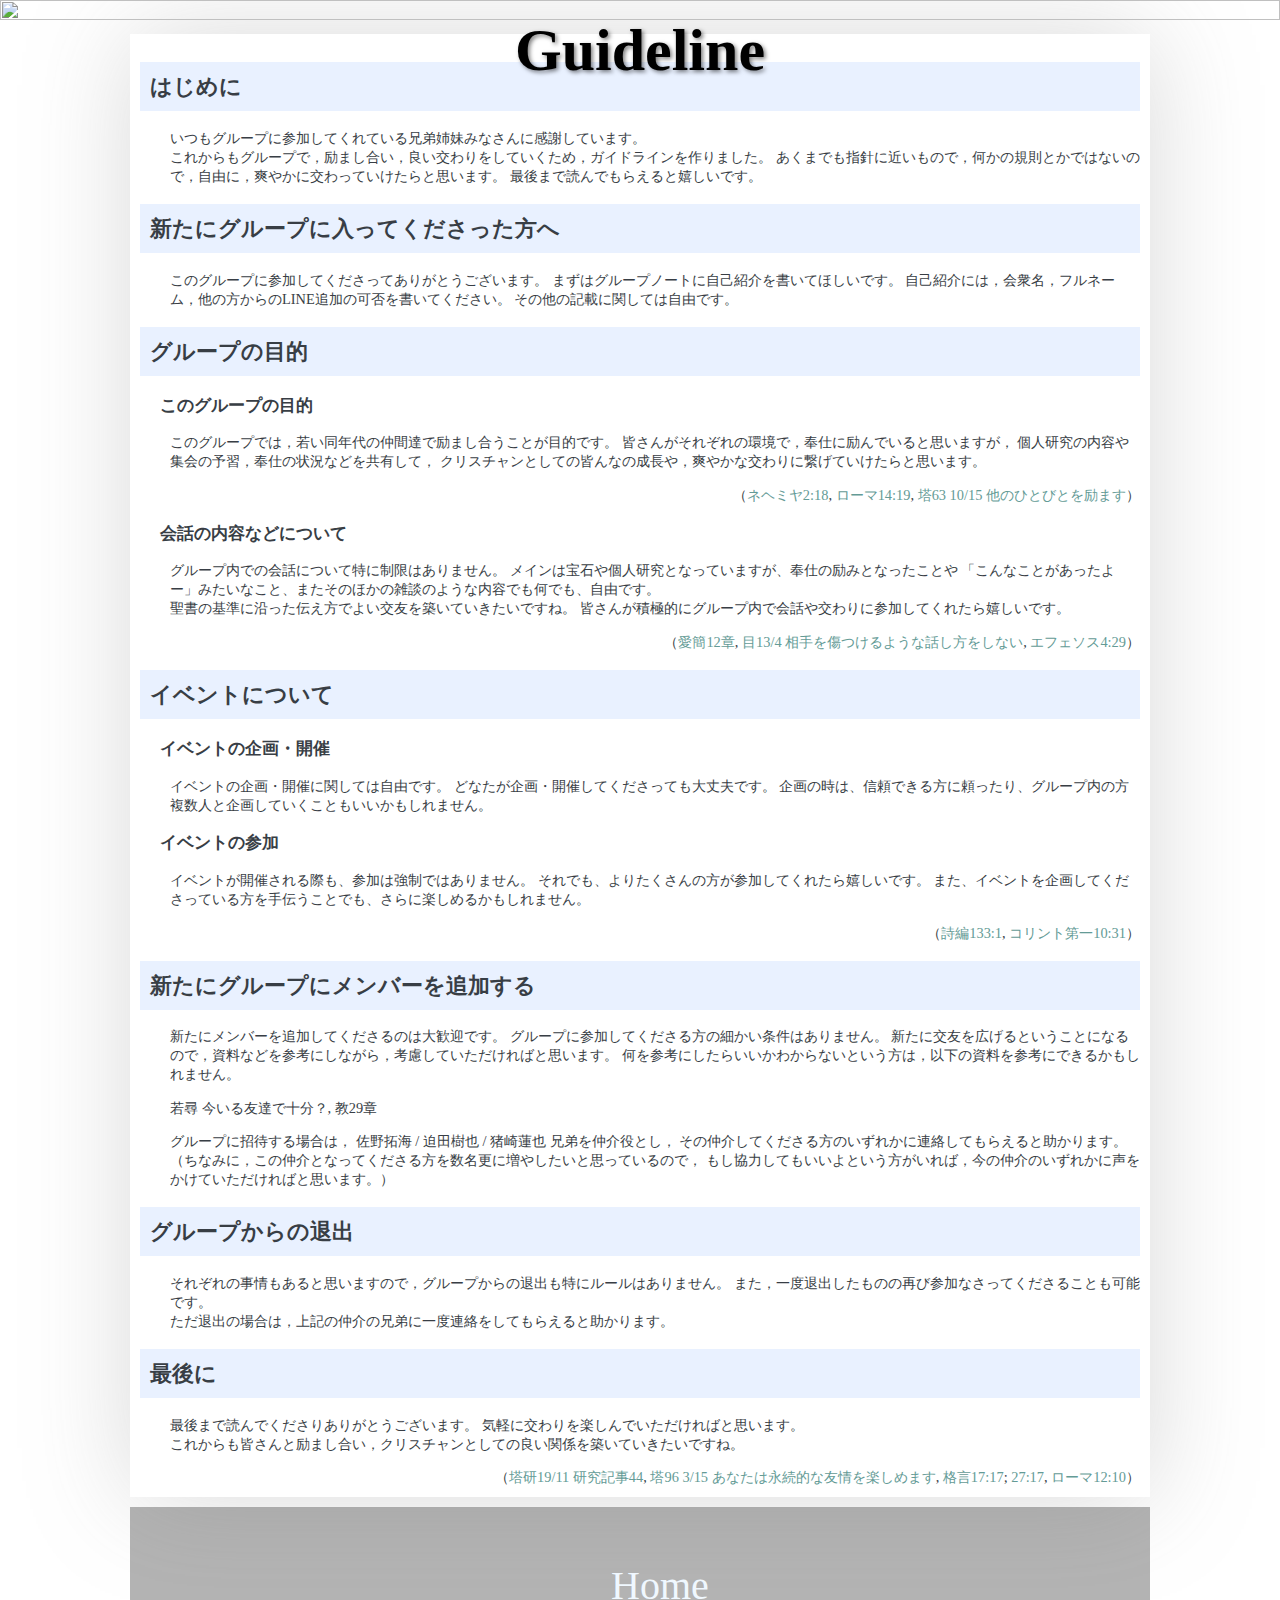
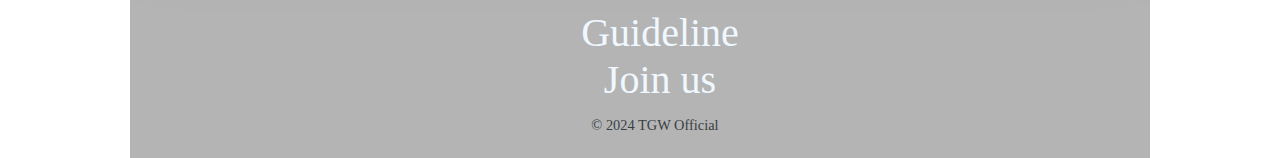
==== index.html @ 48b03d60 "Update index.html" ====
<!DOCTYPE html>
<html lang="je">
<head>
    <meta charset="UTF-8">
    <meta name="viewport" content="width=device-width, initial-scale=1.0">
    <link rel="icon" href="icon.jpg" type="./icon.jpg"/>
    <title>TGW Official</title>
</head>
    <style>
        @charset "UTF-8";
        html {
            font-size: 100%;
            margin: 0;
            padding: 0;
        }
        body {
            color: #383e45;
            font-size: 0.9rem;
            margin: 0;
            padding: 0;
        }
        a {
            text-decoration: none;
            color: unset;
        }
        ul {
            list-style: none;
        }
        img {
            max-width: 100%;
        }
        main {
            padding: 10px;
            display: flex;
            justify-content: center;
        }
        .mainbody {
            max-width: 1000px;
            padding: 10px;
            background-color: #fff;
            box-shadow: 1px 1px 100px rgba(117, 117, 117, 0.274);
        }
        .visual {
            position: relative;
        }
        .text-overlay {
            position: absolute;
            top: 40%;
            left: 50%;
            transform: translate(-50%, -50%);
            color: rgb(0, 0, 0);
            font-size: 60px;
            font-weight: bold;
            text-align: center;
            text-shadow: 2px 2px 4px rgba(0, 0, 0, 0.5);
        }
        .header-visual {
            background-image: url('../header.jpg');
            background-size: cover;
            background-position: center;
            background-repeat: no-repeat;
            width: 100%;
            height: 100%;
        }
        .sub-title {
            background-color: rgb(233, 241, 255);
        }
        h2 {
            padding: 10px;
        }
        h3 {
            padding-left: 20px;
        }
        p {
            padding-left: 30px;
        }
        .hyperlinks {
            text-align: right;
        }
        .hyperlinks a {
            color: rgb(100, 155, 150);
        }
        footer {
            background-color: #b4b4b4;
            min-height: 200px;
            max-width: 1000px;
            text-align: center;
            display: flex;
            justify-content: center;
            margin: 0 auto;
            padding: 10px;
        }
        .tgw-format {
            padding-top: 30px;
        }
        .tgw-format ul {
            padding-top: top 30px;;
            color: aliceblue;
        }
        .tgw-format ul li a {
            font-size: 40px;
            text-decoration: bold;
            transition: color 0.3s ease;
        }
        .tgw-format ul li a:hover {
            color: rgb(22, 22, 22);
        }
    </style>
<body>
    <header>
        <div class="visual">
            <img class="header-visual" src="./Header.jpg"/>
                    <h1 class="text-overlay">Guideline</h1>
        </div>
    </header>
    <main>
        <div class="mainbody">
        <div class="1">
            <div class="sub-title">
            <h2>はじめに</h2>
            </div>
            <p>いつもグループに参加してくれている兄弟姉妹みなさんに感謝しています。<br>
                これからもグループで，励まし合い，良い交わりをしていくため，ガイドラインを作りました。
                あくまでも指針に近いもので，何かの規則とかではないので，自由に，爽やかに交わっていけたらと思います。
                最後まで読んでもらえると嬉しいです。</p>
        </div>
        <div class="2">
            <div class="sub-title">
            <h2>新たにグループに入ってくださった方へ</h2>
            </div>
            <p>このグループに参加してくださってありがとうございます。
                まずはグループノートに自己紹介を書いてほしいです。
                自己紹介には，会衆名，フルネーム，他の方からのLINE追加の可否を書いてください。
                その他の記載に関しては自由です。</p>
        </div>
        <div class="3">
            <div class="sub-title">
            <h2>グループの目的</h2>
            </div>
                <h3>このグループの目的</h3>
                <p>このグループでは，若い同年代の仲間達で励まし合うことが目的です。
                    皆さんがそれぞれの環境で，奉仕に励んでいると思いますが，
                    個人研究の内容や集会の予習，奉仕の状況などを共有して，
                    クリスチャンとしての皆んなの成長や，爽やかな交わりに繋げていけたらと思います。</p>
                <div class="hyperlinks">
                    （<a href="https://wol.jw.org/ja/wol/b/r7/lp-j/nwtsty/16/2#study=discover&v=16:2:18">ネヘミヤ2:18</a>,
                    <a href="https://wol.jw.org/ja/wol/b/r7/lp-j/nwtsty/45/14#study=discover&v=45:14:19">ローマ14:19</a>,
                    <a href="https://wol.jw.org/ja/wol/d/r7/lp-j/1963523">塔63 10/15 他のひとびとを励ます</a>）
                </div>
                <h3>会話の内容などについて</h3>
                <p>グループ内での会話について特に制限はありません。
                    メインは宝石や個人研究となっていますが、奉仕の励みとなったことや
                    「こんなことがあったよー」みたいなこと、またそのほかの雑談のような内容でも何でも、自由です。<br>
                    聖書の基準に沿った伝え方でよい交友を築いていきたいですね。
                    皆さんが積極的にグループ内で会話や交わりに参加してくれたら嬉しいです。</p>
                <div class="hyperlinks">
                    （<a href="https://wol.jw.org/ja/wol/d/r7/lp-j/1102017571">愛簡12章</a>,
                    <a href="https://wol.jw.org/ja/wol/d/r7/lp-j/102013124">目13/4 相手を傷つけるような話し方をしない</a>,
                    <a href="https://wol.jw.org/ja/wol/b/r7/lp-j/nwtsty/49/4#study=discover&v=49:4:29">エフェソス4:29</a>）
                </div>
        </div>
        <div class="4">
            <div class="sub-title">
            <h2>イベントについて</h2>
            </div>
                <h3>イベントの企画・開催</h3>
                <p>イベントの企画・開催に関しては自由です。
                    どなたが企画・開催してくださっても大丈夫です。
                    企画の時は、信頼できる方に頼ったり、グループ内の方複数人と企画していくこともいいかもしれません。</p>
                <h3>イベントの参加</h3>
                <p>イベントが開催される際も、参加は強制ではありません。
                    それでも、よりたくさんの方が参加してくれたら嬉しいです。
                また、イベントを企画してくださっている方を手伝うことでも、さらに楽しめるかもしれません。</p>
                <div class="hyperlinks">
                    （<a href="https://wol.jw.org/ja/wol/b/r7/lp-j/nwtsty/19/133#study=discover&v=19:133:1-19:133:1">詩編133:1</a>,
                    <a href="https://wol.jw.org/ja/wol/b/r7/lp-j/nwtsty/46/10#study=discover&v=46:10:31">コリント第一10:31</a>）
                </div>
        </div>
        <div class="5">
            <div class="sub-title">
            <h2>新たにグループにメンバーを追加する</h2>
            </div>
            <p>新たにメンバーを追加してくださるのは大歓迎です。
                グループに参加してくださる方の細かい条件はありません。
                新たに交友を広げるということになるので，資料などを参考にしながら，考慮していただければと思います。
                何を参考にしたらいいかわからないという方は，以下の資料を参考にできるかもしれません。</p>
            <div class="bold-hyperlinks">
            <p><a href="https://www.jw.org/finder?wtlocale=J&docid=502017120&srcid=share">若尋 今いる友達で十分？</a>,
                <a href="https://www.jw.org/finder?wtlocale=J&docid=1101971129&srcid=share">教29章</a></p>
            </div>
            <p>グループに招待する場合は，
                佐野拓海 / 迫田樹也 / 猪崎蓮也 兄弟を仲介役とし，
                その仲介してくださる方のいずれかに連絡してもらえると助かります。
                （ちなみに，この仲介となってくださる方を数名更に増やしたいと思っているので，
                もし協力してもいいよという方がいれば，今の仲介のいずれかに声をかけていただければと思います。）</p>
        </div>
        <div class="6">
            <div class="sub-title">
            <h2>グループからの退出</h2>
            </div>
            <p>それぞれの事情もあると思いますので，グループからの退出も特にルールはありません。
                また，一度退出したものの再び参加なさってくださることも可能です。<br>
                ただ退出の場合は，上記の仲介の兄弟に一度連絡をしてもらえると助かります。</p>
        </div>
        <div class="7">
            <div class="sub-title">
                <h2>最後に</h2>
            </div>
            <p>最後まで読んでくださりありがとうございます。
                気軽に交わりを楽しんでいただければと思います。<br>
                これからも皆さんと励まし合い，クリスチャンとしての良い関係を築いていきたいですね。</p>
        </div>
        <div class="hyperlinks">
            （<a href="https://wol.jw.org/ja/wol/d/r7/lp-j/2019640">塔研19/11 研究記事44</a>,
            <a href="https://wol.jw.org/ja/wol/d/r7/lp-j/1996201">塔96 3/15 あなたは永続的な友情を楽しめます</a>,
            <a href="https://wol.jw.org/ja/wol/b/r7/lp-j/nwtsty/20/17#study=discover&v=20:17:17-20:17:17">格言17:17</a>;
            <a href="https://wol.jw.org/ja/wol/b/r7/lp-j/nwtsty/20/27#study=discover&v=20:27:17-20:27:17">27:17</a>,
            <a href="https://wol.jw.org/ja/wol/b/r7/lp-j/nwtsty/45/12#study=discover&v=45:12:10">ローマ12:10</a>）
        </div>
        </div>
    </main>
    <footer>
        <div class="tgw-format">
            <ul class="tgw-footer">
                <li class="Home"><a href="#">Home</a></li>
                <li class="Guideline"><a href="#">Guideline</a></li>
                <li class="Join-us"><a href="#">Join us</a></li>
            </ul>
            <div class="copyright">
                <p>&copy; 2024 TGW Official</p>
            </div>
        </div>
        
    </footer>
</body>
</html>
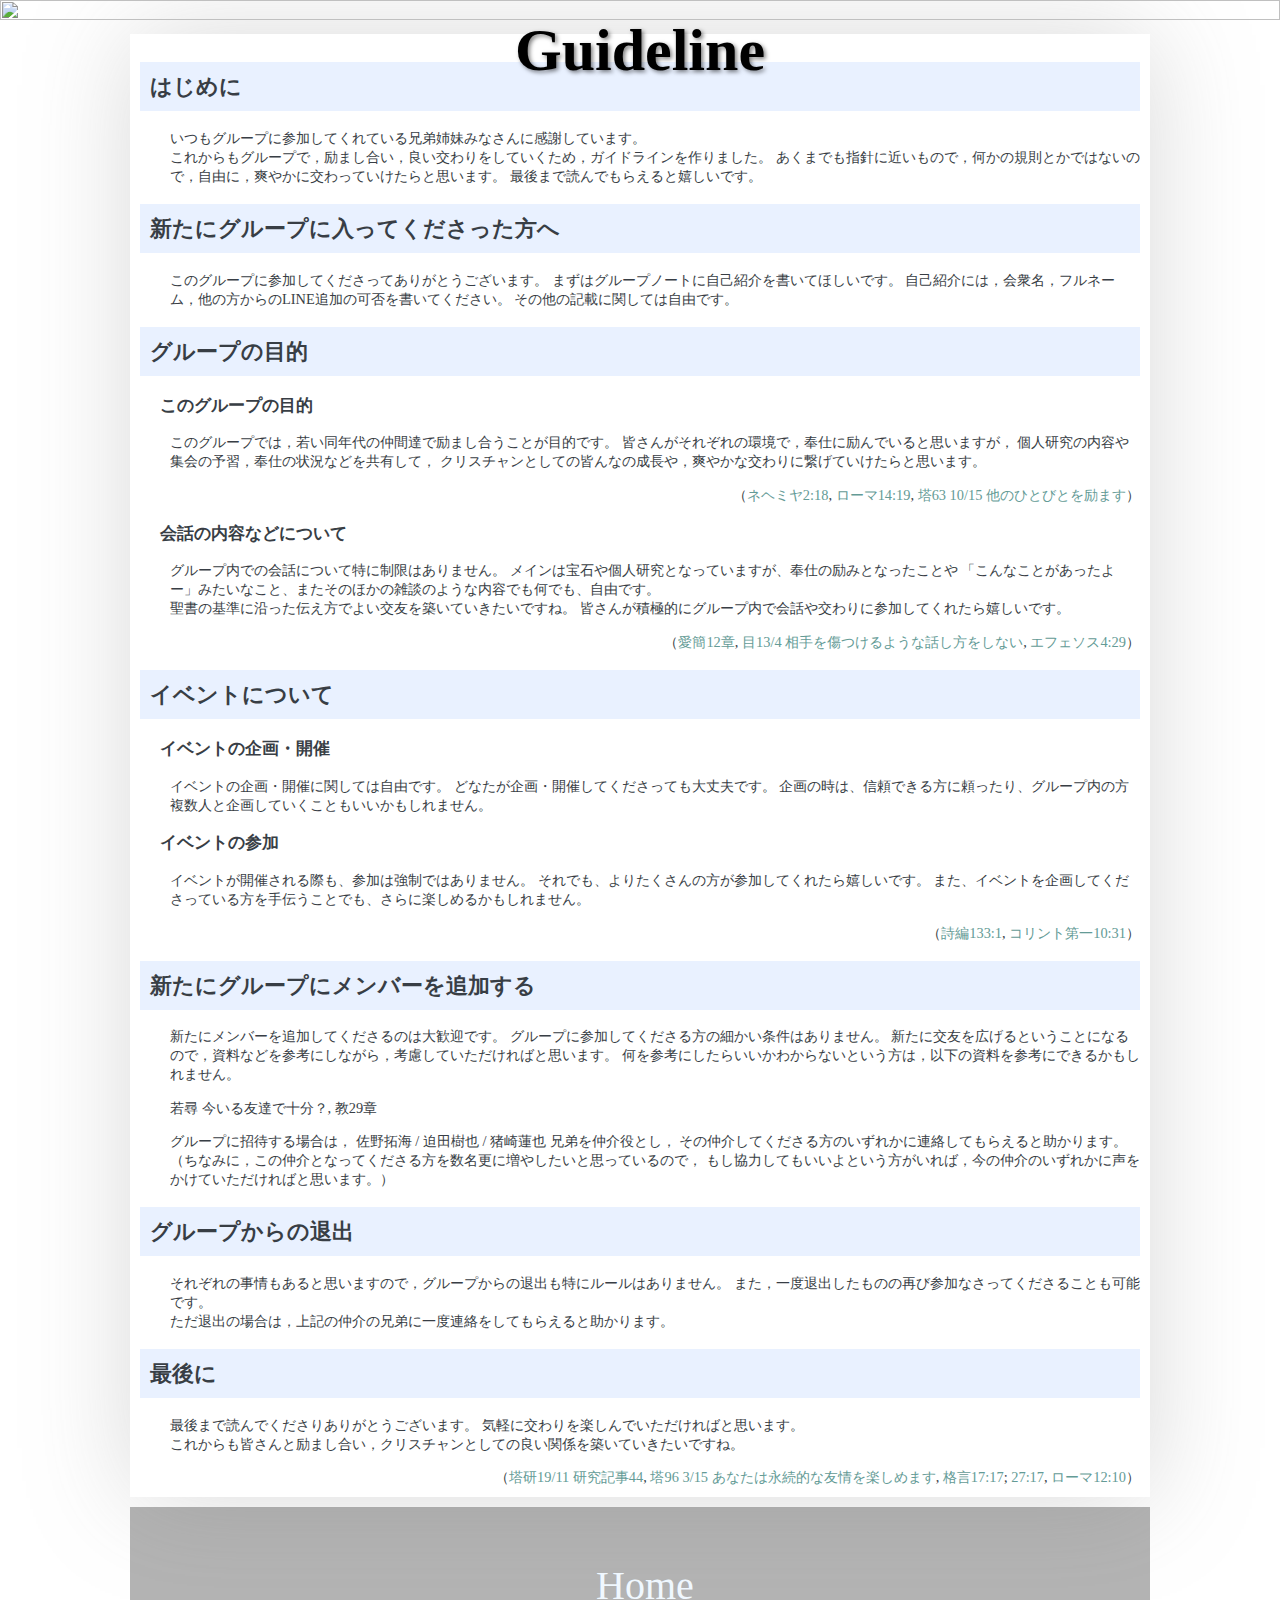
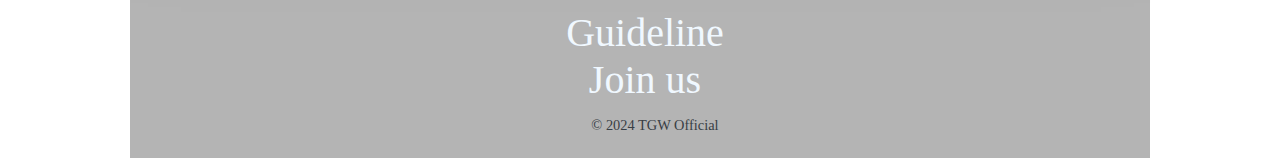
==== commit 07d18e72: "モバイル端末に対応" ====
--- a/index.html
+++ b/index.html
@@ -94,7 +94,8 @@
             padding-top: 30px;
         }
         .tgw-format ul {
-            padding-top: top 30px;;
+            padding-top: top 30px;
+            padding-right: 30px;
             color: aliceblue;
         }
         .tgw-format ul li a {
@@ -105,6 +106,106 @@
         .tgw-format ul li a:hover {
             color: rgb(22, 22, 22);
         }
+@media screen and (max-width: 767px) {
+        html {
+            font-size: 100%;
+            margin: 0;
+            padding: 0;
+        }
+        body {
+            color: #383e45;
+            font-size: 0.9rem;
+            margin: 0;
+            padding: 0;
+        }
+        a {
+            text-decoration: none;
+            color: unset;
+        }
+        ul {
+            list-style: none;
+        }
+        img {
+            max-width: 100%;
+        }
+        main {
+            padding: 10px;
+            display: flex;
+            justify-content: center;
+        }
+        .mainbody {
+            max-width: 1000px;
+            padding: 10px;
+            background-color: #fff;
+            box-shadow: 1px 1px 100px rgba(117, 117, 117, 0.274);
+        }
+        .visual {
+            position: relative;
+        }
+        .text-overlay {
+            position: absolute;
+            top: 20%;
+            left: 50%;
+            transform: translate(-50%, -50%);
+            color: rgb(0, 0, 0);
+            font-size: 60px;
+            font-weight: bold;
+            text-align: center;
+            text-shadow: 2px 2px 4px rgba(0, 0, 0, 0.5);
+        }
+        .header-visual {
+            background-image: url('../header.jpg');
+            background-size: cover;
+            background-position: center;
+            background-repeat: no-repeat;
+            width: 100%;
+            height: 100%;
+        }
+        .sub-title {
+            background-color: rgb(233, 241, 255);
+        }
+        h2 {
+            padding: 10px;
+        }
+        h3 {
+            padding-left: 20px;
+        }
+        p {
+            padding-left: 30px;
+        }
+        .hyperlinks {
+            text-align: right;
+        }
+        .hyperlinks a {
+            color: rgb(100, 155, 150);
+        }
+        footer {
+            background-color: #b4b4b4;
+            min-height: 200px;
+            max-width: 1000px;
+            text-align: center;
+            display: flex;
+            justify-content: center;
+            margin: 0 auto;
+            padding: 10px;
+        }
+        .tgw-format {
+            padding-top: 30px;
+        }
+        .tgw-format ul {
+            padding-top: top 30px;
+            padding-right: 30px;
+            color: aliceblue;
+        }
+        .tgw-format ul li a {
+            font-size: 40px;
+            text-decoration: bold;
+            transition: color 0.3s ease;
+        }
+        .tgw-format ul li a:hover {
+            color: rgb(22, 22, 22);
+        }
+}
     </style>
 <body>
     <header>
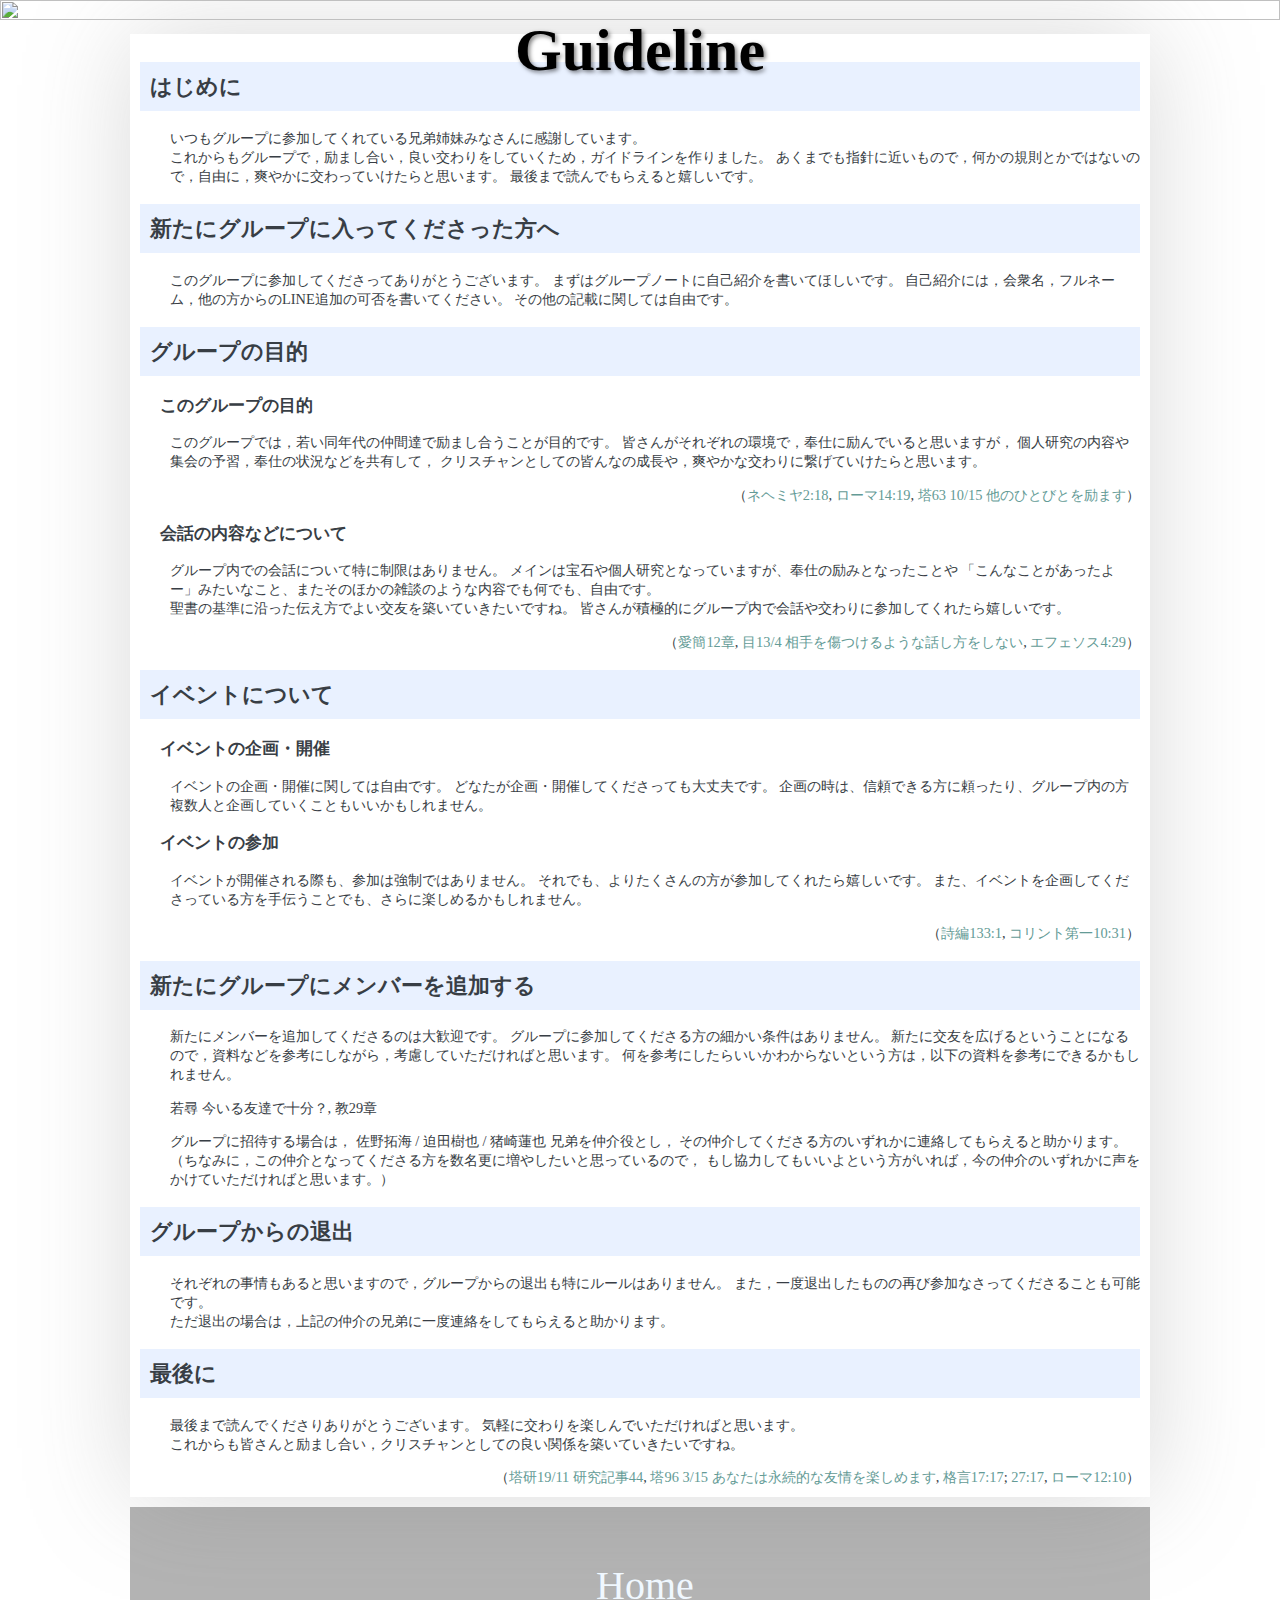
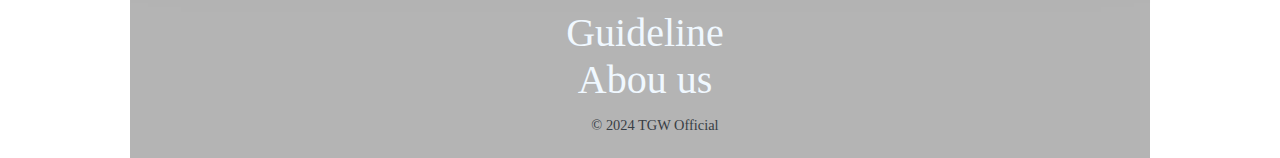
==== commit d089f7da: "footerの更新" ====
--- a/index.html
+++ b/index.html
@@ -6,8 +6,20 @@
     <link rel="icon" href="icon.jpg" type="./icon.jpg"/>
     <title>TGW Official</title>
 </head>
+    <!DOCTYPE html>
+<html lang="je">
+<head>
+    <meta charset="UTF-8">
+    <meta name="viewport" content="width=device-width, initial-scale=1.0">
+    <link rel="stylesheet" href=".\MPLUS2-VariableFont_wght.ttf">
+    <link rel="icon" href="icon.jpg" type="./icon.jpg">
+    <title>TGW Official</title>
+</head>
     <style>
-        @charset "UTF-8";
+        @font-face {
+            font-family: MPLUS2;
+            src: url(.\MPLUS2-VariableFont_wght.ttf) format(truetype);
+        }
         html {
             font-size: 100%;
             margin: 0;
@@ -107,6 +119,10 @@
             color: rgb(22, 22, 22);
         }
 @media screen and (max-width: 767px) {
+    @font-face {
+            font-family: MPLUS2;
+            src: url(.\MPLUS2-VariableFont_wght.ttf) format(truetype);
+    }
         html {
             font-size: 100%;
             margin: 0;
@@ -151,7 +167,7 @@
             font-size: 60px;
             font-weight: bold;
             text-align: center;
-            text-shadow: 2px 2px 4px rgba(0, 0, 0, 0.5);
+            text-shadow: 2px 2px 4px rgba(255, 255, 255, 0.5);
         }
         .header-visual {
             background-image: url('../header.jpg');
@@ -324,8 +340,8 @@
         <div class="tgw-format">
             <ul class="tgw-footer">
                 <li class="Home"><a href="#">Home</a></li>
-                <li class="Guideline"><a href="#">Guideline</a></li>
-                <li class="Join-us"><a href="#">Join us</a></li>
+                <li class="Guideline"><a href="https://koalaman9999.github.io/TGWguideline/">Guideline</a></li>
+                <li class="About-us"><a href="#">Abou us</a></li>
             </ul>
             <div class="copyright">
                 <p>&copy; 2024 TGW Official</p>
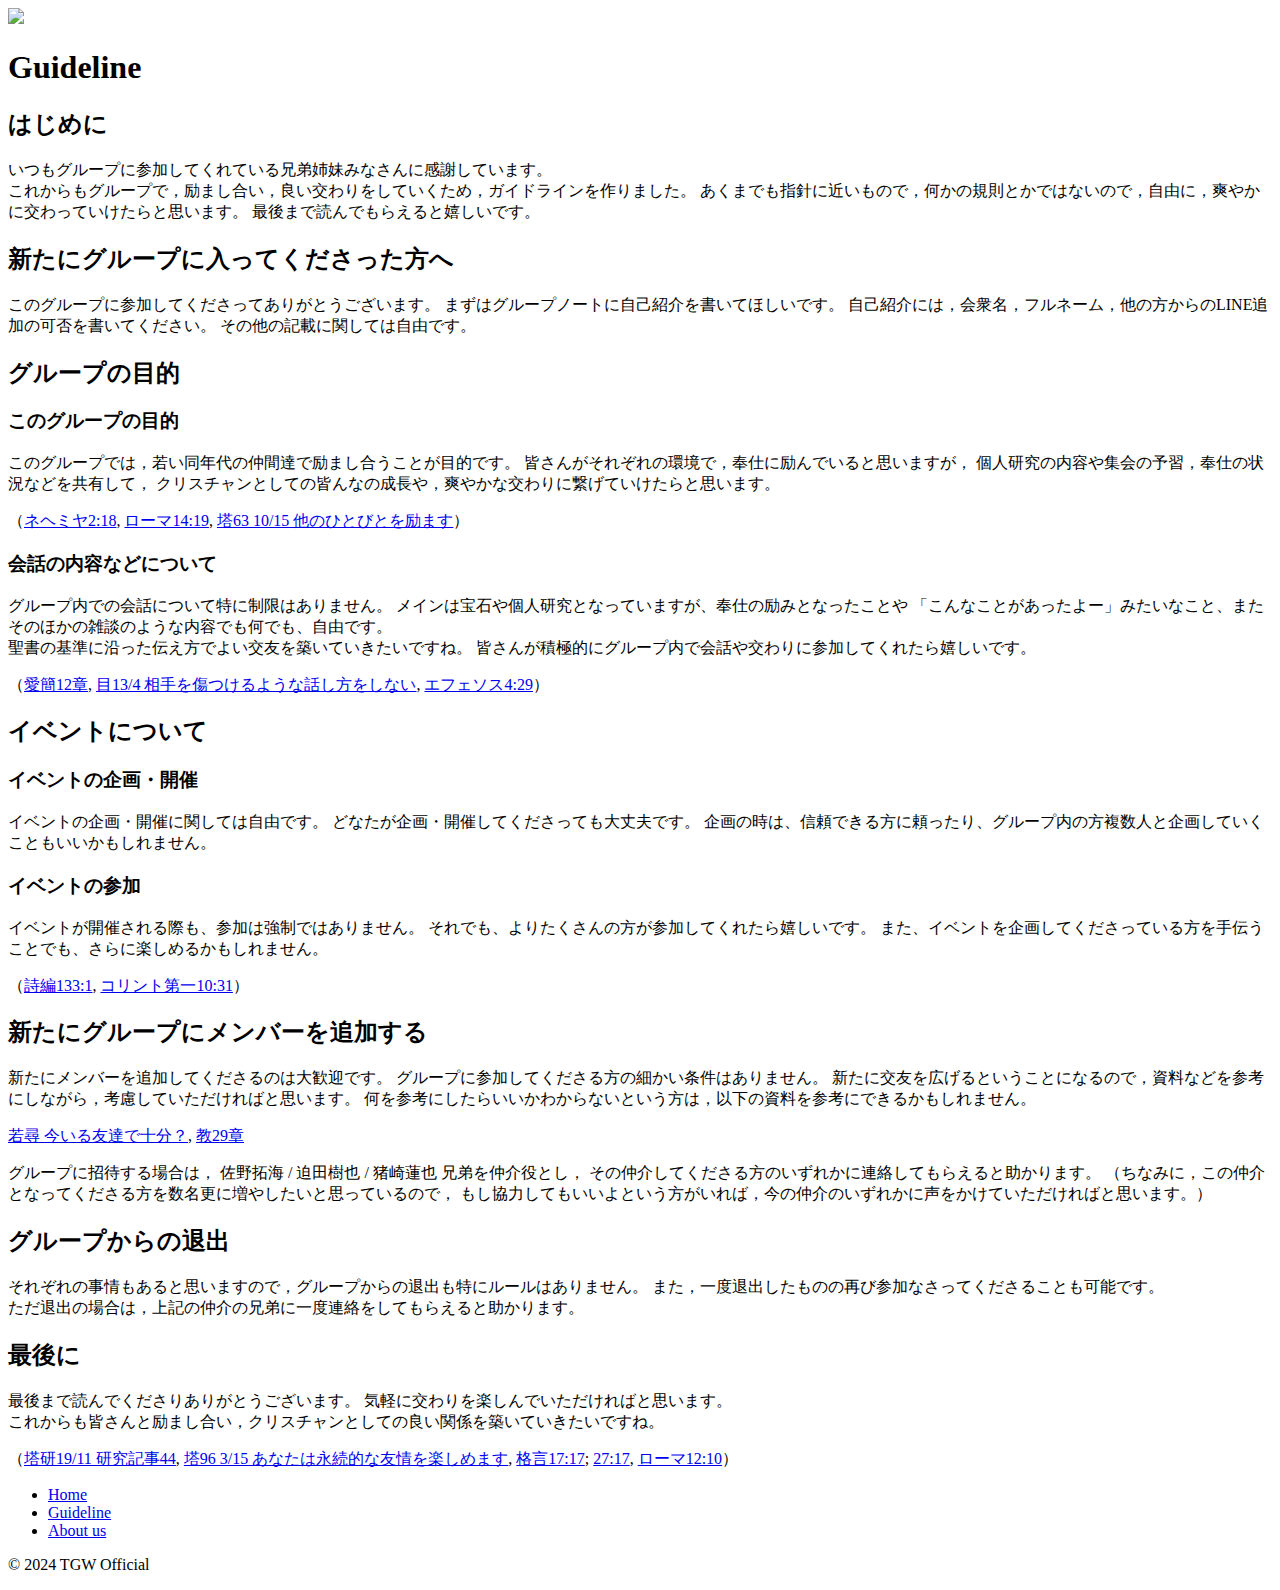
==== commit 380e9fc7: "Update index.html" ====
--- a/index.html
+++ b/index.html
@@ -1,259 +1,48 @@
 <!DOCTYPE html>
-<html lang="je">
+<html lang="ja">
+
 <head>
     <meta charset="UTF-8">
     <meta name="viewport" content="width=device-width, initial-scale=1.0">
-    <link rel="icon" href="icon.jpg" type="./icon.jpg"/>
+    <link rel="icon" href="icon.jpg" type="./icon.jpg" />
+    <link href="https://fonts.googleapis.com/css2?family=M+PLUS+2:wght@100..900&display=swap" rel="stylesheet">
+    <link rel="stylesheet" href="style.css">
+
     <title>TGW Official</title>
 </head>
-    <!DOCTYPE html>
-<html lang="je">
-<head>
-    <meta charset="UTF-8">
-    <meta name="viewport" content="width=device-width, initial-scale=1.0">
-    <link rel="stylesheet" href=".\MPLUS2-VariableFont_wght.ttf">
-    <link rel="icon" href="icon.jpg" type="./icon.jpg">
-    <title>TGW Official</title>
-</head>
-    <style>
-        @font-face {
-            font-family: MPLUS2;
-            src: url(.\MPLUS2-VariableFont_wght.ttf) format(truetype);
-        }
-        html {
-            font-size: 100%;
-            margin: 0;
-            padding: 0;
-        }
-        body {
-            color: #383e45;
-            font-size: 0.9rem;
-            margin: 0;
-            padding: 0;
-        }
-        a {
-            text-decoration: none;
-            color: unset;
-        }
-        ul {
-            list-style: none;
-        }
-        img {
-            max-width: 100%;
-        }
-        main {
-            padding: 10px;
-            display: flex;
-            justify-content: center;
-        }
-        .mainbody {
-            max-width: 1000px;
-            padding: 10px;
-            background-color: #fff;
-            box-shadow: 1px 1px 100px rgba(117, 117, 117, 0.274);
-        }
-        .visual {
-            position: relative;
-        }
-        .text-overlay {
-            position: absolute;
-            top: 40%;
-            left: 50%;
-            transform: translate(-50%, -50%);
-            color: rgb(0, 0, 0);
-            font-size: 60px;
-            font-weight: bold;
-            text-align: center;
-            text-shadow: 2px 2px 4px rgba(0, 0, 0, 0.5);
-        }
-        .header-visual {
-            background-image: url('../header.jpg');
-            background-size: cover;
-            background-position: center;
-            background-repeat: no-repeat;
-            width: 100%;
-            height: 100%;
-        }
-        .sub-title {
-            background-color: rgb(233, 241, 255);
-        }
-        h2 {
-            padding: 10px;
-        }
-        h3 {
-            padding-left: 20px;
-        }
-        p {
-            padding-left: 30px;
-        }
-        .hyperlinks {
-            text-align: right;
-        }
-        .hyperlinks a {
-            color: rgb(100, 155, 150);
-        }
-        footer {
-            background-color: #b4b4b4;
-            min-height: 200px;
-            max-width: 1000px;
-            text-align: center;
-            display: flex;
-            justify-content: center;
-            margin: 0 auto;
-            padding: 10px;
-        }
-        .tgw-format {
-            padding-top: 30px;
-        }
-        .tgw-format ul {
-            padding-top: top 30px;
-            padding-right: 30px;
-            color: aliceblue;
-        }
-        .tgw-format ul li a {
-            font-size: 40px;
-            text-decoration: bold;
-            transition: color 0.3s ease;
-        }
-        .tgw-format ul li a:hover {
-            color: rgb(22, 22, 22);
-        }
-@media screen and (max-width: 767px) {
-    @font-face {
-            font-family: MPLUS2;
-            src: url(.\MPLUS2-VariableFont_wght.ttf) format(truetype);
-    }
-        html {
-            font-size: 100%;
-            margin: 0;
-            padding: 0;
-        }
-        body {
-            color: #383e45;
-            font-size: 0.9rem;
-            margin: 0;
-            padding: 0;
-        }
-        a {
-            text-decoration: none;
-            color: unset;
-        }
-        ul {
-            list-style: none;
-        }
-        img {
-            max-width: 100%;
-        }
-        main {
-            padding: 10px;
-            display: flex;
-            justify-content: center;
-        }
-        .mainbody {
-            max-width: 1000px;
-            padding: 10px;
-            background-color: #fff;
-            box-shadow: 1px 1px 100px rgba(117, 117, 117, 0.274);
-        }
-        .visual {
-            position: relative;
-        }
-        .text-overlay {
-            position: absolute;
-            top: 20%;
-            left: 50%;
-            transform: translate(-50%, -50%);
-            color: rgb(0, 0, 0);
-            font-size: 60px;
-            font-weight: bold;
-            text-align: center;
-            text-shadow: 2px 2px 4px rgba(255, 255, 255, 0.5);
-        }
-        .header-visual {
-            background-image: url('../header.jpg');
-            background-size: cover;
-            background-position: center;
-            background-repeat: no-repeat;
-            width: 100%;
-            height: 100%;
-        }
-        .sub-title {
-            background-color: rgb(233, 241, 255);
-        }
-        h2 {
-            padding: 10px;
-        }
-        h3 {
-            padding-left: 20px;
-        }
-        p {
-            padding-left: 30px;
-        }
-        .hyperlinks {
-            text-align: right;
-        }
-        .hyperlinks a {
-            color: rgb(100, 155, 150);
-        }
-        footer {
-            background-color: #b4b4b4;
-            min-height: 200px;
-            max-width: 1000px;
-            text-align: center;
-            display: flex;
-            justify-content: center;
-            margin: 0 auto;
-            padding: 10px;
-        }
-        .tgw-format {
-            padding-top: 30px;
-        }
-        .tgw-format ul {
-            padding-top: top 30px;
-            padding-right: 30px;
-            color: aliceblue;
-        }
-        .tgw-format ul li a {
-            font-size: 40px;
-            text-decoration: bold;
-            transition: color 0.3s ease;
-        }
-        .tgw-format ul li a:hover {
-            color: rgb(22, 22, 22);
-        }
-}
-    </style>
+
 <body>
     <header>
         <div class="visual">
-            <img class="header-visual" src="./Header.jpg"/>
-                    <h1 class="text-overlay">Guideline</h1>
+            <img class="header-visual" src="./Header.jpg" />
+            <h1 class="text-overlay">Guideline</h1>
         </div>
     </header>
+
     <main>
         <div class="mainbody">
-        <div class="1">
-            <div class="sub-title">
-            <h2>はじめに</h2>
+            <div class="1">
+                <div class="sub-title">
+                    <h2>はじめに</h2>
+                </div>
+                <p>いつもグループに参加してくれている兄弟姉妹みなさんに感謝しています。<br>
+                    これからもグループで，励まし合い，良い交わりをしていくため，ガイドラインを作りました。
+                    あくまでも指針に近いもので，何かの規則とかではないので，自由に，爽やかに交わっていけたらと思います。
+                    最後まで読んでもらえると嬉しいです。</p>
             </div>
-            <p>いつもグループに参加してくれている兄弟姉妹みなさんに感謝しています。<br>
-                これからもグループで，励まし合い，良い交わりをしていくため，ガイドラインを作りました。
-                あくまでも指針に近いもので，何かの規則とかではないので，自由に，爽やかに交わっていけたらと思います。
-                最後まで読んでもらえると嬉しいです。</p>
-        </div>
-        <div class="2">
-            <div class="sub-title">
-            <h2>新たにグループに入ってくださった方へ</h2>
+            <div class="2">
+                <div class="sub-title">
+                    <h2>新たにグループに入ってくださった方へ</h2>
+                </div>
+                <p>このグループに参加してくださってありがとうございます。
+                    まずはグループノートに自己紹介を書いてほしいです。
+                    自己紹介には，会衆名，フルネーム，他の方からのLINE追加の可否を書いてください。
+                    その他の記載に関しては自由です。</p>
             </div>
-            <p>このグループに参加してくださってありがとうございます。
-                まずはグループノートに自己紹介を書いてほしいです。
-                自己紹介には，会衆名，フルネーム，他の方からのLINE追加の可否を書いてください。
-                その他の記載に関しては自由です。</p>
-        </div>
-        <div class="3">
-            <div class="sub-title">
-            <h2>グループの目的</h2>
-            </div>
+            <div class="3">
+                <div class="sub-title">
+                    <h2>グループの目的</h2>
+                </div>
                 <h3>このグループの目的</h3>
                 <p>このグループでは，若い同年代の仲間達で励まし合うことが目的です。
                     皆さんがそれぞれの環境で，奉仕に励んでいると思いますが，
@@ -275,11 +64,11 @@
                     <a href="https://wol.jw.org/ja/wol/d/r7/lp-j/102013124">目13/4 相手を傷つけるような話し方をしない</a>,
                     <a href="https://wol.jw.org/ja/wol/b/r7/lp-j/nwtsty/49/4#study=discover&v=49:4:29">エフェソス4:29</a>）
                 </div>
-        </div>
-        <div class="4">
-            <div class="sub-title">
-            <h2>イベントについて</h2>
             </div>
+            <div class="4">
+                <div class="sub-title">
+                    <h2>イベントについて</h2>
+                </div>
                 <h3>イベントの企画・開催</h3>
                 <p>イベントの企画・開催に関しては自由です。
                     どなたが企画・開催してくださっても大丈夫です。
@@ -287,53 +76,57 @@
                 <h3>イベントの参加</h3>
                 <p>イベントが開催される際も、参加は強制ではありません。
                     それでも、よりたくさんの方が参加してくれたら嬉しいです。
-                また、イベントを企画してくださっている方を手伝うことでも、さらに楽しめるかもしれません。</p>
+                    また、イベントを企画してくださっている方を手伝うことでも、さらに楽しめるかもしれません。</p>
                 <div class="hyperlinks">
-                    （<a href="https://wol.jw.org/ja/wol/b/r7/lp-j/nwtsty/19/133#study=discover&v=19:133:1-19:133:1">詩編133:1</a>,
-                    <a href="https://wol.jw.org/ja/wol/b/r7/lp-j/nwtsty/46/10#study=discover&v=46:10:31">コリント第一10:31</a>）
+                    （<a
+                        href="https://wol.jw.org/ja/wol/b/r7/lp-j/nwtsty/19/133#study=discover&v=19:133:1-19:133:1">詩編133:1</a>,
+                    <a
+                        href="https://wol.jw.org/ja/wol/b/r7/lp-j/nwtsty/46/10#study=discover&v=46:10:31">コリント第一10:31</a>）
                 </div>
-        </div>
-        <div class="5">
-            <div class="sub-title">
-            <h2>新たにグループにメンバーを追加する</h2>
             </div>
-            <p>新たにメンバーを追加してくださるのは大歓迎です。
-                グループに参加してくださる方の細かい条件はありません。
-                新たに交友を広げるということになるので，資料などを参考にしながら，考慮していただければと思います。
-                何を参考にしたらいいかわからないという方は，以下の資料を参考にできるかもしれません。</p>
-            <div class="bold-hyperlinks">
-            <p><a href="https://www.jw.org/finder?wtlocale=J&docid=502017120&srcid=share">若尋 今いる友達で十分？</a>,
-                <a href="https://www.jw.org/finder?wtlocale=J&docid=1101971129&srcid=share">教29章</a></p>
+            <div class="5">
+                <div class="sub-title">
+                    <h2>新たにグループにメンバーを追加する</h2>
+                </div>
+                <p>新たにメンバーを追加してくださるのは大歓迎です。
+                    グループに参加してくださる方の細かい条件はありません。
+                    新たに交友を広げるということになるので，資料などを参考にしながら，考慮していただければと思います。
+                    何を参考にしたらいいかわからないという方は，以下の資料を参考にできるかもしれません。</p>
+                <div class="bold-hyperlinks">
+                    <p><a href="https://www.jw.org/finder?wtlocale=J&docid=502017120&srcid=share">若尋 今いる友達で十分？</a>,
+                        <a href="https://www.jw.org/finder?wtlocale=J&docid=1101971129&srcid=share">教29章</a>
+                    </p>
+                </div>
+                <p>グループに招待する場合は，
+                    佐野拓海 / 迫田樹也 / 猪崎蓮也 兄弟を仲介役とし，
+                    その仲介してくださる方のいずれかに連絡してもらえると助かります。
+                    （ちなみに，この仲介となってくださる方を数名更に増やしたいと思っているので，
+                    もし協力してもいいよという方がいれば，今の仲介のいずれかに声をかけていただければと思います。）</p>
             </div>
-            <p>グループに招待する場合は，
-                佐野拓海 / 迫田樹也 / 猪崎蓮也 兄弟を仲介役とし，
-                その仲介してくださる方のいずれかに連絡してもらえると助かります。
-                （ちなみに，この仲介となってくださる方を数名更に増やしたいと思っているので，
-                もし協力してもいいよという方がいれば，今の仲介のいずれかに声をかけていただければと思います。）</p>
-        </div>
-        <div class="6">
-            <div class="sub-title">
-            <h2>グループからの退出</h2>
+            <div class="6">
+                <div class="sub-title">
+                    <h2>グループからの退出</h2>
+                </div>
+                <p>それぞれの事情もあると思いますので，グループからの退出も特にルールはありません。
+                    また，一度退出したものの再び参加なさってくださることも可能です。<br>
+                    ただ退出の場合は，上記の仲介の兄弟に一度連絡をしてもらえると助かります。</p>
             </div>
-            <p>それぞれの事情もあると思いますので，グループからの退出も特にルールはありません。
-                また，一度退出したものの再び参加なさってくださることも可能です。<br>
-                ただ退出の場合は，上記の仲介の兄弟に一度連絡をしてもらえると助かります。</p>
-        </div>
-        <div class="7">
-            <div class="sub-title">
-                <h2>最後に</h2>
+            <div class="7">
+                <div class="sub-title">
+                    <h2>最後に</h2>
+                </div>
+                <p>最後まで読んでくださりありがとうございます。
+                    気軽に交わりを楽しんでいただければと思います。<br>
+                    これからも皆さんと励まし合い，クリスチャンとしての良い関係を築いていきたいですね。</p>
             </div>
-            <p>最後まで読んでくださりありがとうございます。
-                気軽に交わりを楽しんでいただければと思います。<br>
-                これからも皆さんと励まし合い，クリスチャンとしての良い関係を築いていきたいですね。</p>
-        </div>
-        <div class="hyperlinks">
-            （<a href="https://wol.jw.org/ja/wol/d/r7/lp-j/2019640">塔研19/11 研究記事44</a>,
-            <a href="https://wol.jw.org/ja/wol/d/r7/lp-j/1996201">塔96 3/15 あなたは永続的な友情を楽しめます</a>,
-            <a href="https://wol.jw.org/ja/wol/b/r7/lp-j/nwtsty/20/17#study=discover&v=20:17:17-20:17:17">格言17:17</a>;
-            <a href="https://wol.jw.org/ja/wol/b/r7/lp-j/nwtsty/20/27#study=discover&v=20:27:17-20:27:17">27:17</a>,
-            <a href="https://wol.jw.org/ja/wol/b/r7/lp-j/nwtsty/45/12#study=discover&v=45:12:10">ローマ12:10</a>）
-        </div>
+            <div class="hyperlinks">
+                （<a href="https://wol.jw.org/ja/wol/d/r7/lp-j/2019640">塔研19/11 研究記事44</a>,
+                <a href="https://wol.jw.org/ja/wol/d/r7/lp-j/1996201">塔96 3/15 あなたは永続的な友情を楽しめます</a>,
+                <a
+                    href="https://wol.jw.org/ja/wol/b/r7/lp-j/nwtsty/20/17#study=discover&v=20:17:17-20:17:17">格言17:17</a>;
+                <a href="https://wol.jw.org/ja/wol/b/r7/lp-j/nwtsty/20/27#study=discover&v=20:27:17-20:27:17">27:17</a>,
+                <a href="https://wol.jw.org/ja/wol/b/r7/lp-j/nwtsty/45/12#study=discover&v=45:12:10">ローマ12:10</a>）
+            </div>
         </div>
     </main>
     <footer>
@@ -341,13 +134,13 @@
             <ul class="tgw-footer">
                 <li class="Home"><a href="#">Home</a></li>
                 <li class="Guideline"><a href="https://koalaman9999.github.io/TGWguideline/">Guideline</a></li>
-                <li class="About-us"><a href="#">Abou us</a></li>
+                <li class="About-us"><a href="#">About us</a></li>
             </ul>
             <div class="copyright">
                 <p>&copy; 2024 TGW Official</p>
             </div>
         </div>
-        
     </footer>
 </body>
-</html>
+
+</html>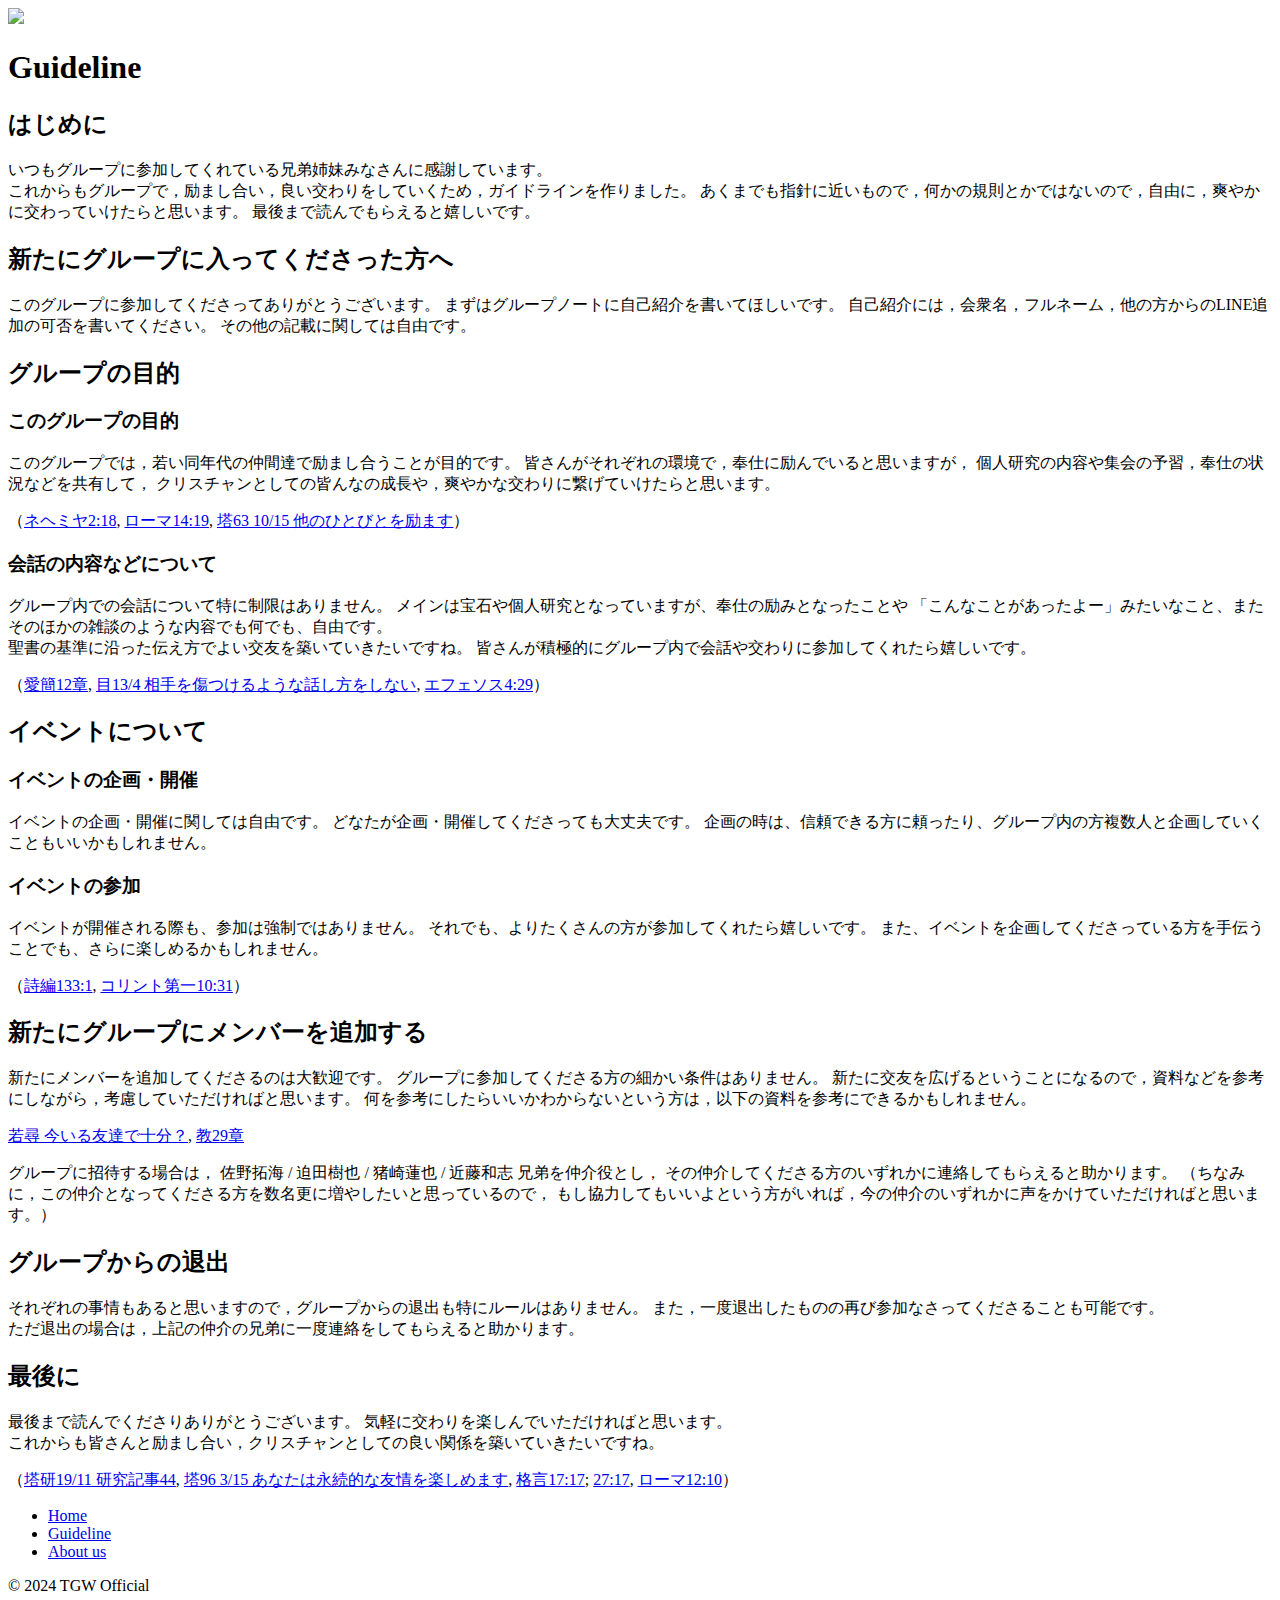
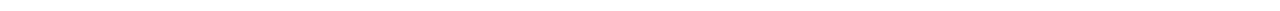
==== commit 5f8cbe66: "かずくん追加" ====
--- a/index.html
+++ b/index.html
@@ -98,7 +98,7 @@
                     </p>
                 </div>
                 <p>グループに招待する場合は，
-                    佐野拓海 / 迫田樹也 / 猪崎蓮也 兄弟を仲介役とし，
+                    佐野拓海 / 迫田樹也 / 猪崎蓮也 / 近藤和志 兄弟を仲介役とし，
                     その仲介してくださる方のいずれかに連絡してもらえると助かります。
                     （ちなみに，この仲介となってくださる方を数名更に増やしたいと思っているので，
                     もし協力してもいいよという方がいれば，今の仲介のいずれかに声をかけていただければと思います。）</p>
@@ -133,7 +133,7 @@
         <div class="tgw-format">
             <ul class="tgw-footer">
                 <li class="Home"><a href="#">Home</a></li>
-                <li class="Guideline"><a href="https://koalaman9999.github.io/TGWguideline/">Guideline</a></li>
+                <li class="Guideline"><a href="https://koalaman9999.github.io/TGW-Guideline/">Guideline</a></li>
                 <li class="About-us"><a href="#">About us</a></li>
             </ul>
             <div class="copyright">
@@ -143,4 +143,4 @@
     </footer>
 </body>
 
-</html>+</html>
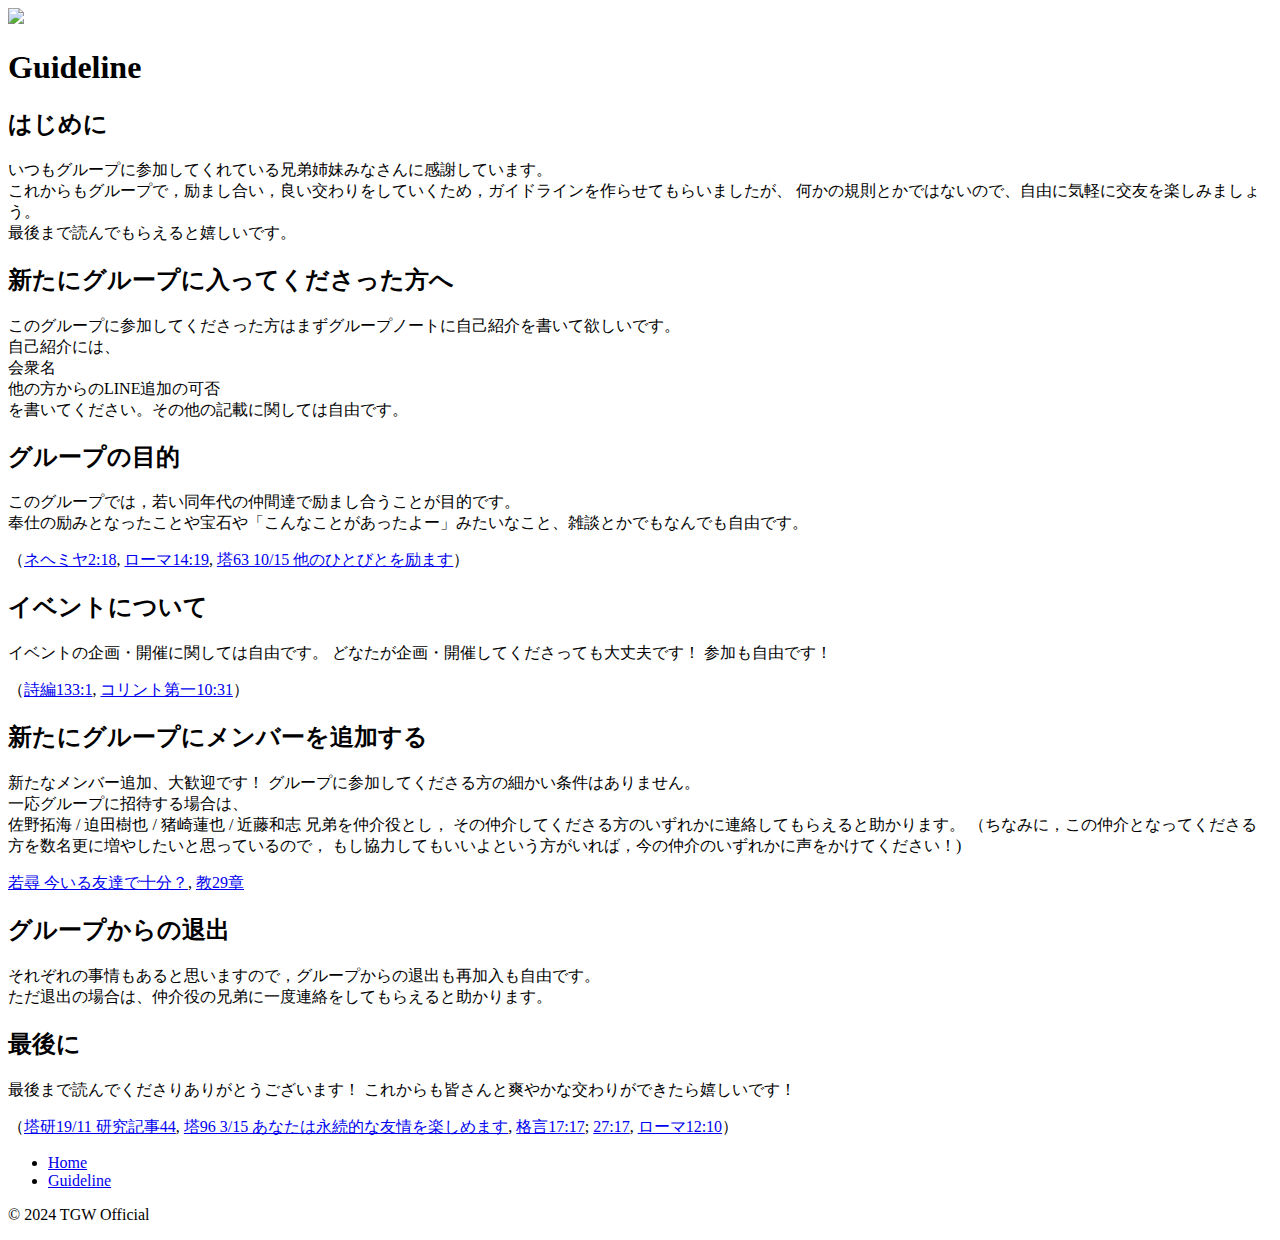
==== commit 927ac3e2: "フッターの機能を変更" ====
--- a/index.html
+++ b/index.html
@@ -6,7 +6,7 @@
     <meta name="viewport" content="width=device-width, initial-scale=1.0">
     <link rel="icon" href="icon.jpg" type="./icon.jpg" />
     <link href="https://fonts.googleapis.com/css2?family=M+PLUS+2:wght@100..900&display=swap" rel="stylesheet">
-    <link rel="stylesheet" href="style.css">
+    <link rel="stylesheet" href="./style.css"/>
 
     <title>TGW Official</title>
 </head>
@@ -26,57 +26,39 @@
                     <h2>はじめに</h2>
                 </div>
                 <p>いつもグループに参加してくれている兄弟姉妹みなさんに感謝しています。<br>
-                    これからもグループで，励まし合い，良い交わりをしていくため，ガイドラインを作りました。
-                    あくまでも指針に近いもので，何かの規則とかではないので，自由に，爽やかに交わっていけたらと思います。
+                    これからもグループで，励まし合い，良い交わりをしていくため，ガイドラインを作らせてもらいましたが、
+                    何かの規則とかではないので、自由に気軽に交友を楽しみましょう。<br>
                     最後まで読んでもらえると嬉しいです。</p>
             </div>
             <div class="2">
                 <div class="sub-title">
                     <h2>新たにグループに入ってくださった方へ</h2>
                 </div>
-                <p>このグループに参加してくださってありがとうございます。
-                    まずはグループノートに自己紹介を書いてほしいです。
-                    自己紹介には，会衆名，フルネーム，他の方からのLINE追加の可否を書いてください。
-                    その他の記載に関しては自由です。</p>
+                <p>このグループに参加してくださった方はまずグループノートに自己紹介を書いて欲しいです。<br>
+                自己紹介には、<br>
+                会衆名<br>
+                他の方からのLINE追加の可否<br>
+                を書いてください。その他の記載に関しては自由です。</p>
             </div>
             <div class="3">
                 <div class="sub-title">
                     <h2>グループの目的</h2>
                 </div>
-                <h3>このグループの目的</h3>
-                <p>このグループでは，若い同年代の仲間達で励まし合うことが目的です。
-                    皆さんがそれぞれの環境で，奉仕に励んでいると思いますが，
-                    個人研究の内容や集会の予習，奉仕の状況などを共有して，
-                    クリスチャンとしての皆んなの成長や，爽やかな交わりに繋げていけたらと思います。</p>
+                <p>このグループでは，若い同年代の仲間達で励まし合うことが目的です。<br>
+                    奉仕の励みとなったことや宝石や「こんなことがあったよー」みたいなこと、雑談とかでもなんでも自由です。</p>
                 <div class="hyperlinks">
                     （<a href="https://wol.jw.org/ja/wol/b/r7/lp-j/nwtsty/16/2#study=discover&v=16:2:18">ネヘミヤ2:18</a>,
                     <a href="https://wol.jw.org/ja/wol/b/r7/lp-j/nwtsty/45/14#study=discover&v=45:14:19">ローマ14:19</a>,
                     <a href="https://wol.jw.org/ja/wol/d/r7/lp-j/1963523">塔63 10/15 他のひとびとを励ます</a>）
-                </div>
-                <h3>会話の内容などについて</h3>
-                <p>グループ内での会話について特に制限はありません。
-                    メインは宝石や個人研究となっていますが、奉仕の励みとなったことや
-                    「こんなことがあったよー」みたいなこと、またそのほかの雑談のような内容でも何でも、自由です。<br>
-                    聖書の基準に沿った伝え方でよい交友を築いていきたいですね。
-                    皆さんが積極的にグループ内で会話や交わりに参加してくれたら嬉しいです。</p>
-                <div class="hyperlinks">
-                    （<a href="https://wol.jw.org/ja/wol/d/r7/lp-j/1102017571">愛簡12章</a>,
-                    <a href="https://wol.jw.org/ja/wol/d/r7/lp-j/102013124">目13/4 相手を傷つけるような話し方をしない</a>,
-                    <a href="https://wol.jw.org/ja/wol/b/r7/lp-j/nwtsty/49/4#study=discover&v=49:4:29">エフェソス4:29</a>）
                 </div>
             </div>
             <div class="4">
                 <div class="sub-title">
                     <h2>イベントについて</h2>
                 </div>
-                <h3>イベントの企画・開催</h3>
                 <p>イベントの企画・開催に関しては自由です。
-                    どなたが企画・開催してくださっても大丈夫です。
-                    企画の時は、信頼できる方に頼ったり、グループ内の方複数人と企画していくこともいいかもしれません。</p>
-                <h3>イベントの参加</h3>
-                <p>イベントが開催される際も、参加は強制ではありません。
-                    それでも、よりたくさんの方が参加してくれたら嬉しいです。
-                    また、イベントを企画してくださっている方を手伝うことでも、さらに楽しめるかもしれません。</p>
+                    どなたが企画・開催してくださっても大丈夫です！
+                    参加も自由です！</p>
                 <div class="hyperlinks">
                     （<a
                         href="https://wol.jw.org/ja/wol/b/r7/lp-j/nwtsty/19/133#study=discover&v=19:133:1-19:133:1">詩編133:1</a>,
@@ -88,36 +70,31 @@
                 <div class="sub-title">
                     <h2>新たにグループにメンバーを追加する</h2>
                 </div>
-                <p>新たにメンバーを追加してくださるのは大歓迎です。
-                    グループに参加してくださる方の細かい条件はありません。
-                    新たに交友を広げるということになるので，資料などを参考にしながら，考慮していただければと思います。
-                    何を参考にしたらいいかわからないという方は，以下の資料を参考にできるかもしれません。</p>
+                <p>新たなメンバー追加、大歓迎です！
+                    グループに参加してくださる方の細かい条件はありません。<br>
+                    一応グループに招待する場合は、<br>
+                    佐野拓海 / 迫田樹也 / 猪崎蓮也 / 近藤和志 兄弟を仲介役とし，
+                    その仲介してくださる方のいずれかに連絡してもらえると助かります。
+                （ちなみに，この仲介となってくださる方を数名更に増やしたいと思っているので，
+                    もし協力してもいいよという方がいれば，今の仲介のいずれかに声をかけてください！)</p>
                 <div class="bold-hyperlinks">
                     <p><a href="https://www.jw.org/finder?wtlocale=J&docid=502017120&srcid=share">若尋 今いる友達で十分？</a>,
                         <a href="https://www.jw.org/finder?wtlocale=J&docid=1101971129&srcid=share">教29章</a>
                     </p>
                 </div>
-                <p>グループに招待する場合は，
-                    佐野拓海 / 迫田樹也 / 猪崎蓮也 / 近藤和志 兄弟を仲介役とし，
-                    その仲介してくださる方のいずれかに連絡してもらえると助かります。
-                    （ちなみに，この仲介となってくださる方を数名更に増やしたいと思っているので，
-                    もし協力してもいいよという方がいれば，今の仲介のいずれかに声をかけていただければと思います。）</p>
-            </div>
             <div class="6">
                 <div class="sub-title">
                     <h2>グループからの退出</h2>
                 </div>
-                <p>それぞれの事情もあると思いますので，グループからの退出も特にルールはありません。
-                    また，一度退出したものの再び参加なさってくださることも可能です。<br>
-                    ただ退出の場合は，上記の仲介の兄弟に一度連絡をしてもらえると助かります。</p>
+                <p>それぞれの事情もあると思いますので，グループからの退出も再加入も自由です。<br>
+                ただ退出の場合は、仲介役の兄弟に一度連絡をしてもらえると助かります。</p>
             </div>
             <div class="7">
                 <div class="sub-title">
                     <h2>最後に</h2>
                 </div>
-                <p>最後まで読んでくださりありがとうございます。
-                    気軽に交わりを楽しんでいただければと思います。<br>
-                    これからも皆さんと励まし合い，クリスチャンとしての良い関係を築いていきたいですね。</p>
+                <p>最後まで読んでくださりありがとうございます！
+                    これからも皆さんと爽やかな交わりができたら嬉しいです！</p>
             </div>
             <div class="hyperlinks">
                 （<a href="https://wol.jw.org/ja/wol/d/r7/lp-j/2019640">塔研19/11 研究記事44</a>,
@@ -132,9 +109,8 @@
     <footer>
         <div class="tgw-format">
             <ul class="tgw-footer">
-                <li class="Home"><a href="#">Home</a></li>
-                <li class="Guideline"><a href="https://koalaman9999.github.io/TGW-Guideline/">Guideline</a></li>
-                <li class="About-us"><a href="#">About us</a></li>
+                <li class="Back to Top"><a href="#">Home</a></li>
+                <li class="Download PDF"><a href="https://koalaman9999.github.io/TGW-Guideline/">Guideline</a></li>
             </ul>
             <div class="copyright">
                 <p>&copy; 2024 TGW Official</p>
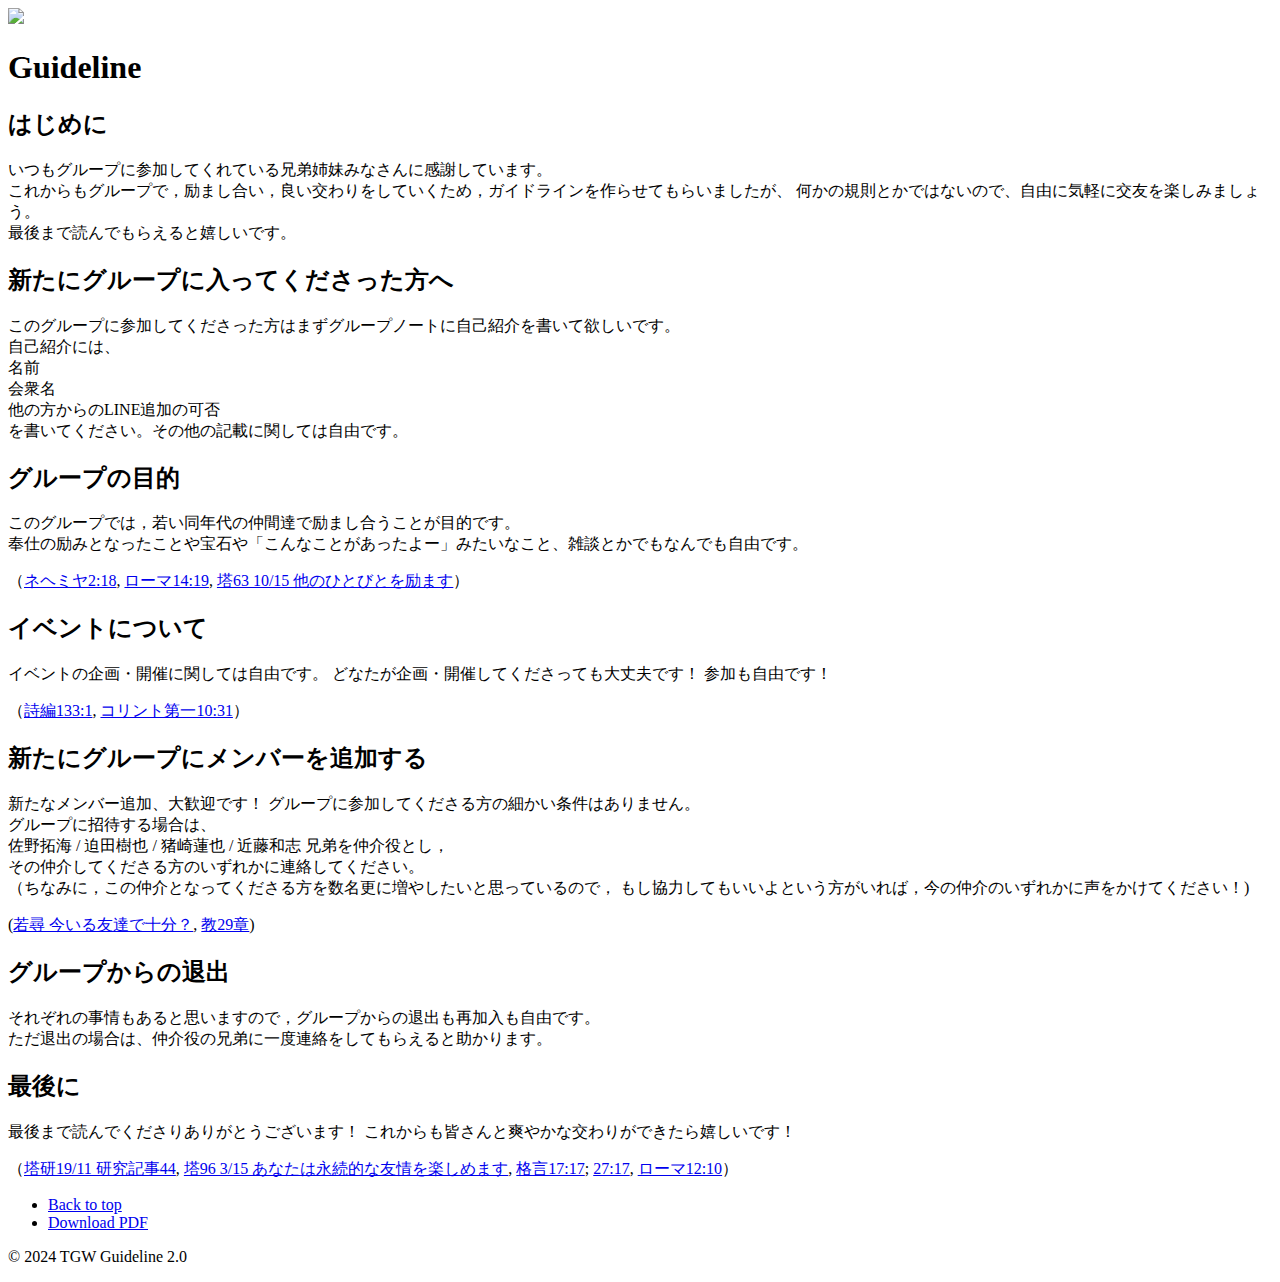
==== commit e7d8f4d2: "Update index.html" ====
--- a/index.html
+++ b/index.html
@@ -36,6 +36,7 @@
                 </div>
                 <p>このグループに参加してくださった方はまずグループノートに自己紹介を書いて欲しいです。<br>
                 自己紹介には、<br>
+                名前<br>
                 会衆名<br>
                 他の方からのLINE追加の可否<br>
                 を書いてください。その他の記載に関しては自由です。</p>
@@ -72,14 +73,14 @@
                 </div>
                 <p>新たなメンバー追加、大歓迎です！
                     グループに参加してくださる方の細かい条件はありません。<br>
-                    一応グループに招待する場合は、<br>
-                    佐野拓海 / 迫田樹也 / 猪崎蓮也 / 近藤和志 兄弟を仲介役とし，
-                    その仲介してくださる方のいずれかに連絡してもらえると助かります。
+                    グループに招待する場合は、<br>
+                    佐野拓海 / 迫田樹也 / 猪崎蓮也 / 近藤和志 兄弟を仲介役とし，<br>
+                    その仲介してくださる方のいずれかに連絡してください。<br>
                 （ちなみに，この仲介となってくださる方を数名更に増やしたいと思っているので，
                     もし協力してもいいよという方がいれば，今の仲介のいずれかに声をかけてください！)</p>
-                <div class="bold-hyperlinks">
-                    <p><a href="https://www.jw.org/finder?wtlocale=J&docid=502017120&srcid=share">若尋 今いる友達で十分？</a>,
-                        <a href="https://www.jw.org/finder?wtlocale=J&docid=1101971129&srcid=share">教29章</a>
+                <div class="hyperlinks">
+                    <p>(<a href="https://www.jw.org/finder?wtlocale=J&docid=502017120&srcid=share">若尋 今いる友達で十分？</a>,
+                        <a href="https://www.jw.org/finder?wtlocale=J&docid=1101971129&srcid=share">教29章</a>)
                     </p>
                 </div>
             <div class="6">
@@ -109,11 +110,11 @@
     <footer>
         <div class="tgw-format">
             <ul class="tgw-footer">
-                <li class="Back to Top"><a href="#">Home</a></li>
-                <li class="Download PDF"><a href="https://koalaman9999.github.io/TGW-Guideline/">Guideline</a></li>
+                <li class="Back to Top"><a href="#">Back to top</a></li>
+                <li class="Download PDF"><a href="Guideline.pdf" download="Guideline.PDF">Download PDF</a></li>
             </ul>
             <div class="copyright">
-                <p>&copy; 2024 TGW Official</p>
+                <p>&copy; 2024 TGW Guideline 2.0</p>
             </div>
         </div>
     </footer>
